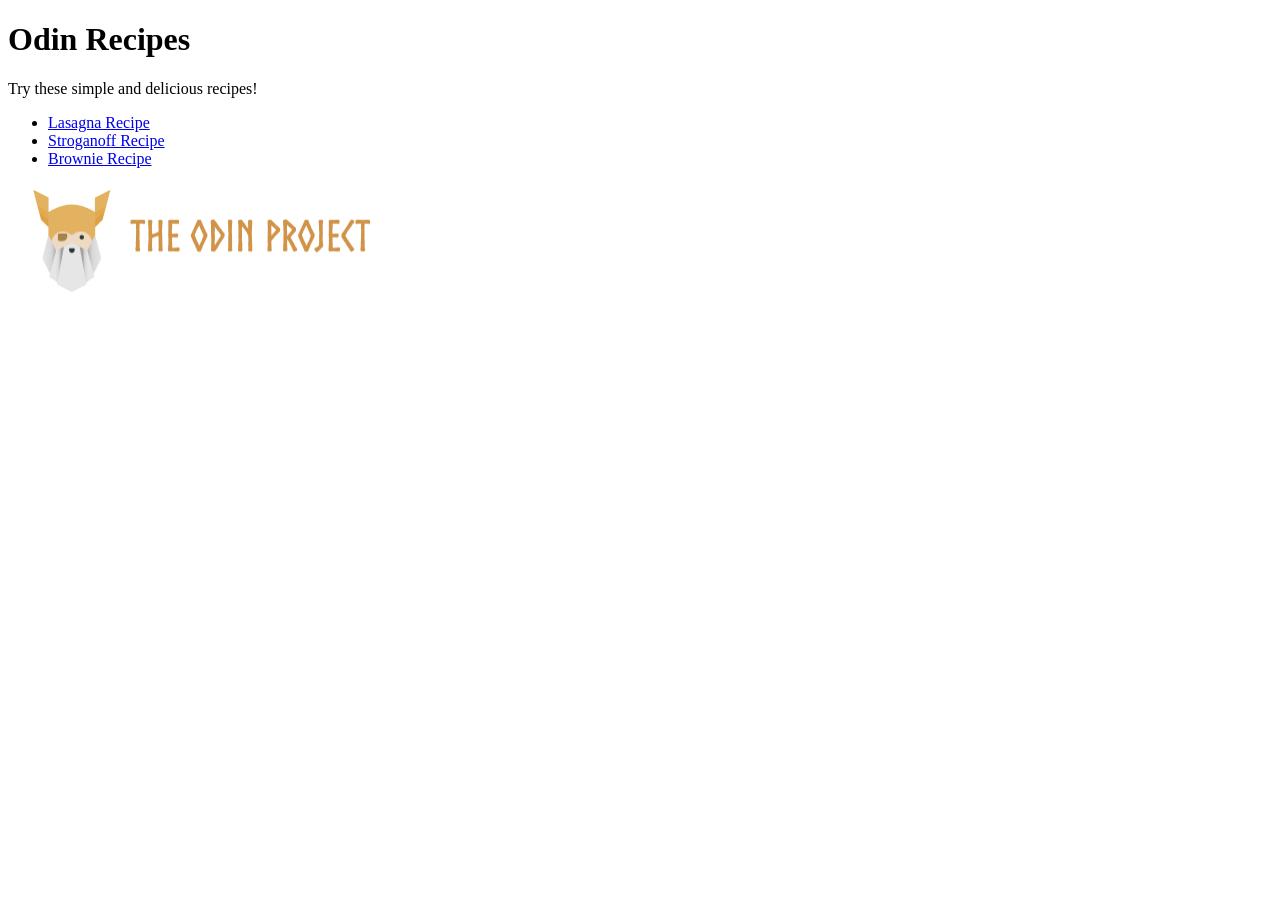
==== index.html @ 572e9097 "Add main basic structure and images Add basic structure for index.html and create the folder images" ====
<!DOCTYPE html>
<html lang="en">
<head>
    <meta charset="UTF-8">
    <meta name="viewport" content="width=device-width, initial-scale=1.0">
    <title>Odin Recipes</title>
</head>
<body>
    <h1>Odin Recipes</h1>
    <p>Try these simple and delicious recipes!</p>
    <ul>
        <li><a href="./recipes/lasagna.html">Lasagna Recipe</a></li>
        <li><a href="./recipes/stroganoff.html">Stroganoff Recipe</a></li>
        <li><a href="./recipes/brownie.html">Brownie Recipe</a></li>
    </ul>
    <img src="./images/top-header-odin-projects.png" alt="Odin project logo" width="422" height="117.25">
</body>
</html>
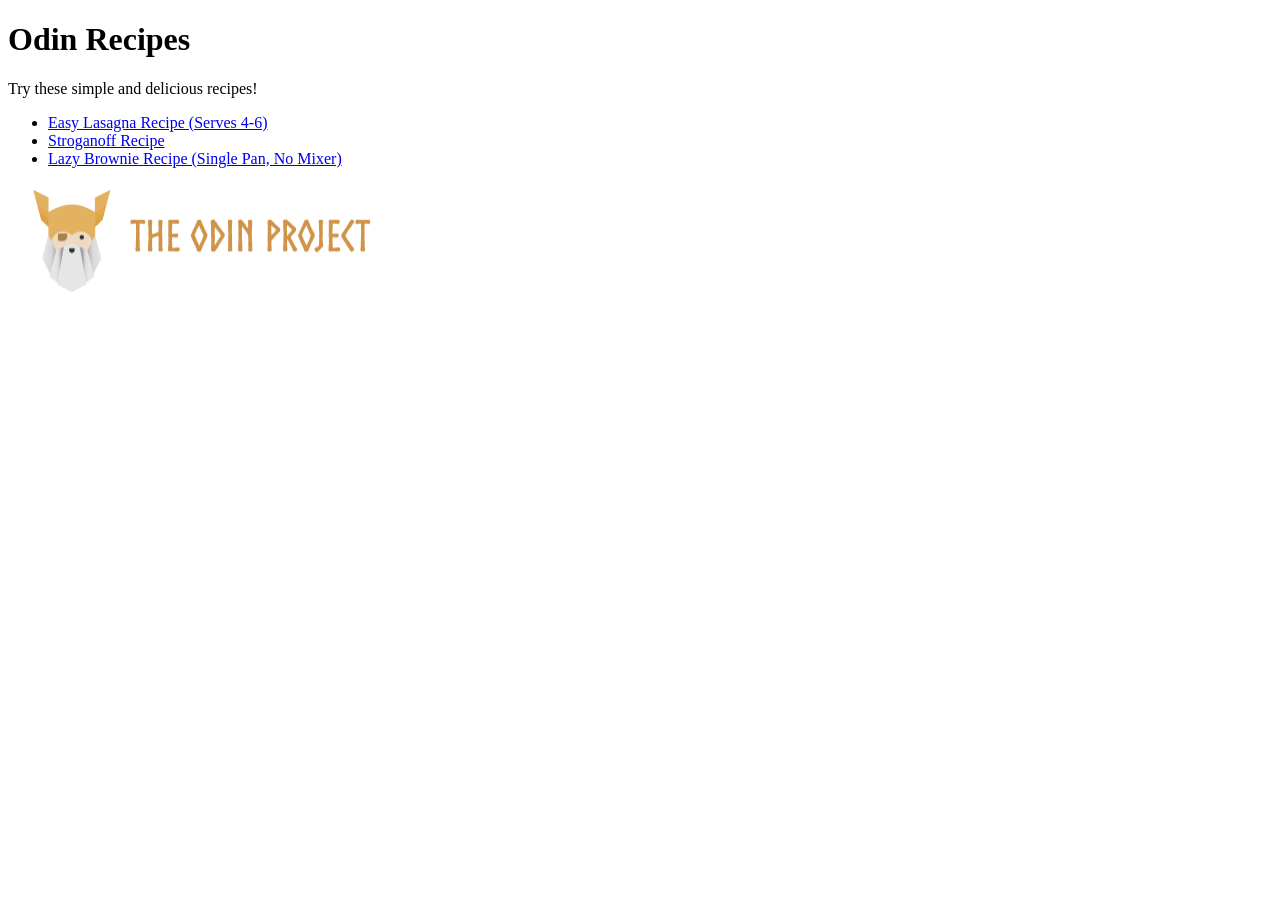
==== commit e033111c: "Add Brownie recipe and changed all titles Titles are changed in: - index.html <a> tags - brownie.htm" ====
--- a/index.html
+++ b/index.html
@@ -9,9 +9,9 @@
     <h1>Odin Recipes</h1>
     <p>Try these simple and delicious recipes!</p>
     <ul>
-        <li><a href="./recipes/lasagna.html">Lasagna Recipe</a></li>
+        <li><a href="./recipes/lasagna.html">Easy Lasagna Recipe (Serves 4-6)</a></li>
         <li><a href="./recipes/stroganoff.html">Stroganoff Recipe</a></li>
-        <li><a href="./recipes/brownie.html">Brownie Recipe</a></li>
+        <li><a href="./recipes/brownie.html">Lazy Brownie Recipe (Single Pan, No Mixer)</a></li>
     </ul>
     <img src="./images/top-header-odin-projects.png" alt="Odin project logo" width="422" height="117.25">
 </body>
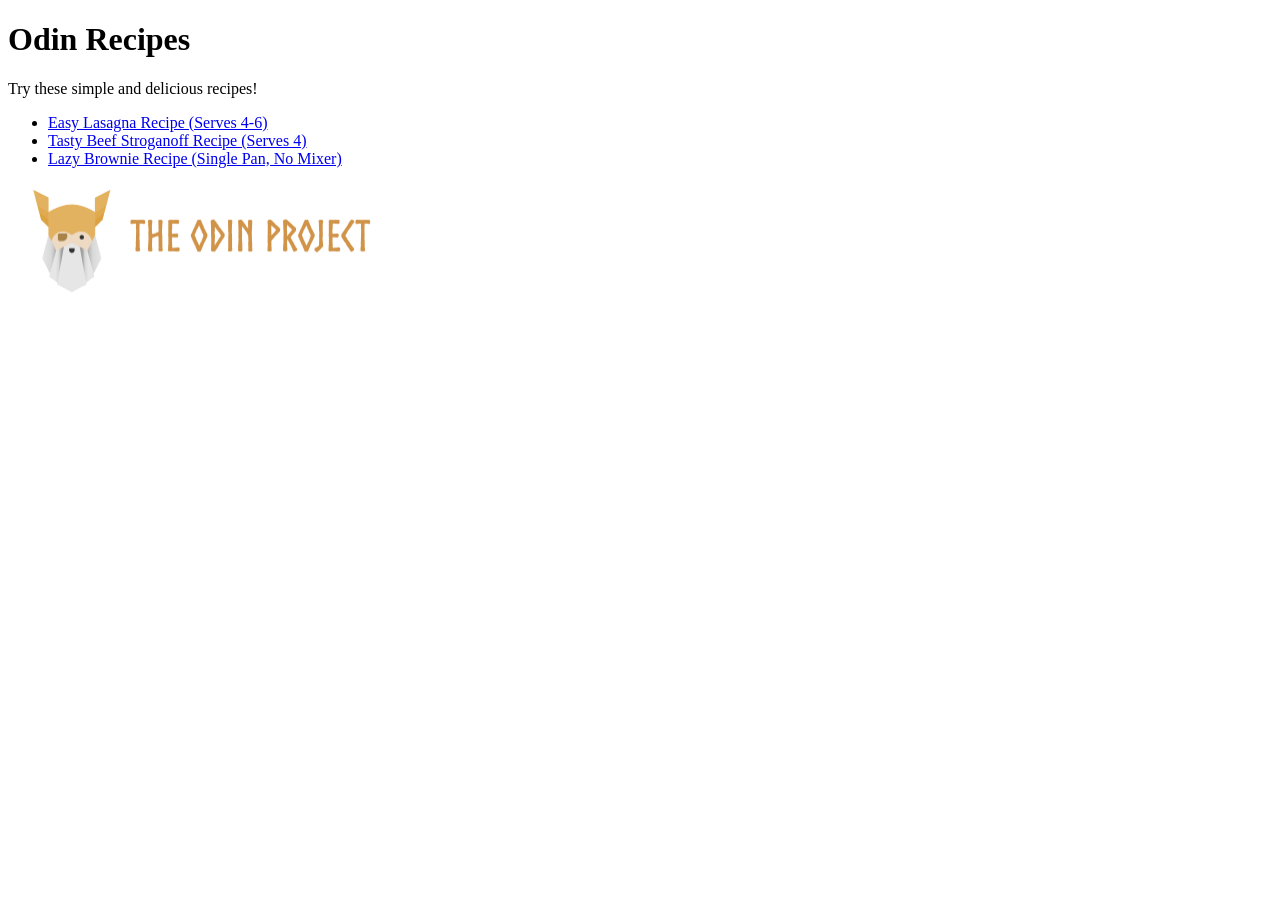
==== commit 50d11279: "Add Stroganoff recipe content and more -  Add all needed content in stroganoff.html -  Adjust all mi" ====
--- a/index.html
+++ b/index.html
@@ -10,7 +10,7 @@
     <p>Try these simple and delicious recipes!</p>
     <ul>
         <li><a href="./recipes/lasagna.html">Easy Lasagna Recipe (Serves 4-6)</a></li>
-        <li><a href="./recipes/stroganoff.html">Stroganoff Recipe</a></li>
+        <li><a href="./recipes/stroganoff.html">Tasty Beef Stroganoff Recipe (Serves 4)</a></li>
         <li><a href="./recipes/brownie.html">Lazy Brownie Recipe (Single Pan, No Mixer)</a></li>
     </ul>
     <img src="./images/top-header-odin-projects.png" alt="Odin project logo" width="422" height="117.25">
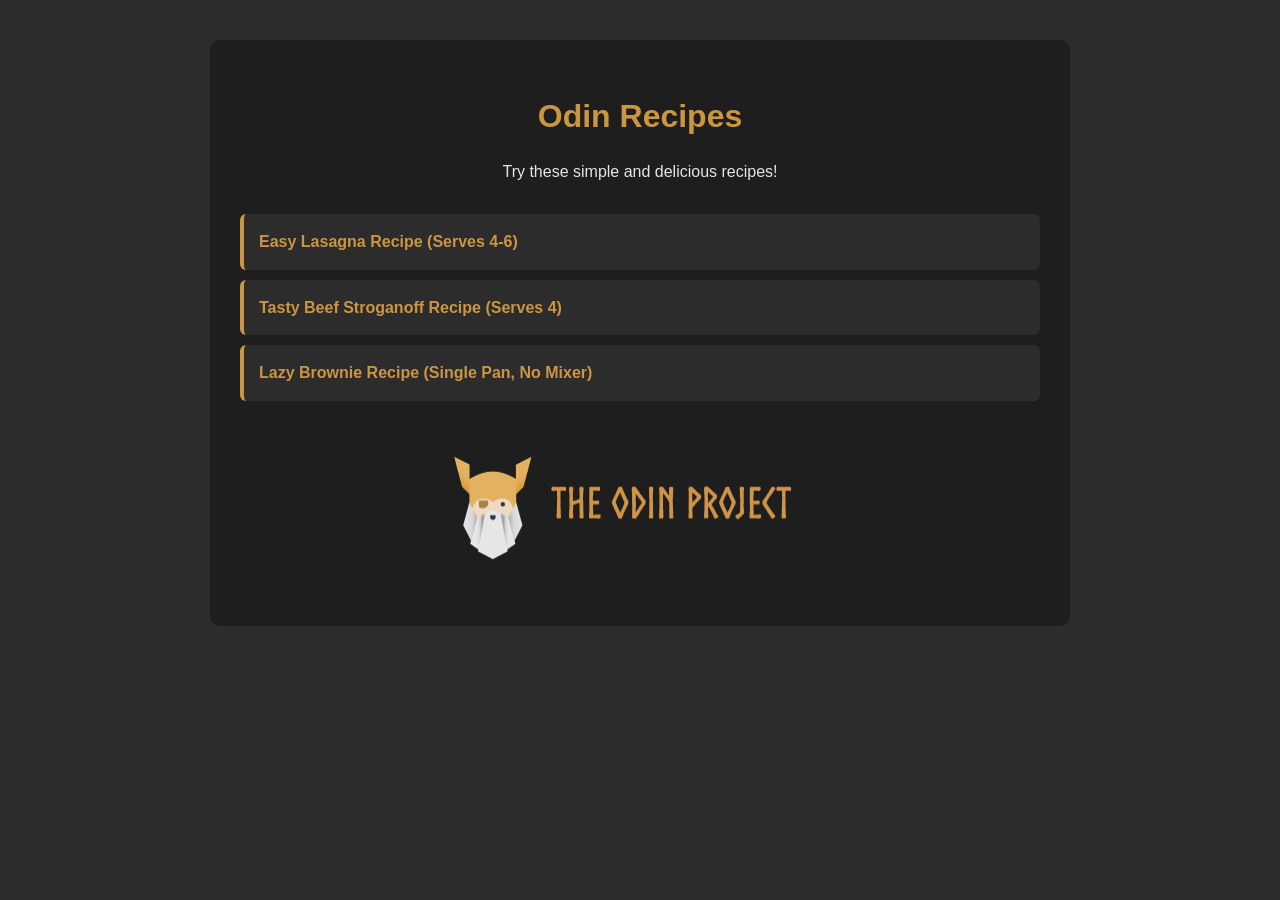
==== commit f17591cf: "Add styles and new README" ====
--- a/index.html
+++ b/index.html
@@ -3,16 +3,50 @@
 <head>
     <meta charset="UTF-8">
     <meta name="viewport" content="width=device-width, initial-scale=1.0">
+    <link rel="stylesheet" href="style.css">
     <title>Odin Recipes</title>
 </head>
+
 <body>
-    <h1>Odin Recipes</h1>
-    <p>Try these simple and delicious recipes!</p>
-    <ul>
-        <li><a href="./recipes/lasagna.html">Easy Lasagna Recipe (Serves 4-6)</a></li>
-        <li><a href="./recipes/stroganoff.html">Tasty Beef Stroganoff Recipe (Serves 4)</a></li>
-        <li><a href="./recipes/brownie.html">Lazy Brownie Recipe (Single Pan, No Mixer)</a></li>
-    </ul>
-    <img src="./images/top-header-odin-projects.png" alt="Odin project logo" width="422" height="117.25">
+    
+  <div class="container">
+
+    <div class="header">
+      <h1 class="title">Odin Recipes</h1>
+      <p class="subtitle">Try these simple and delicious recipes!</p>
+    </div>
+
+    <div class="recipes">
+      <ul class="recipe-list">
+        <li class="recipe-item">
+          <a class="recipe-link" href="./recipes/lasagna.html">
+            Easy Lasagna Recipe (Serves 4-6)
+          </a>
+        </li>
+
+        <li class="recipe-item">
+          <a class="recipe-link" href="./recipes/stroganoff.html">
+            Tasty Beef Stroganoff Recipe (Serves 4)
+          </a>
+        </li>
+
+        <li class="recipe-item">
+          <a class="recipe-link" href="./recipes/brownie.html">
+            Lazy Brownie Recipe (Single Pan, No Mixer)
+          </a>
+        </li>
+      </ul>
+    </div>
+
+    <div class="logo">
+      <img 
+        src="./images/top-header-odin-projects.png"
+        alt="Odin project logo"
+        width="422"
+        height="117.25"
+      >
+    </div>
+
+  </div>
 </body>
 </html>
--- a/style.css
+++ b/style.css
@@ -0,0 +1,144 @@
+/* ===== FUNDO ===== */
+
+body {
+  background-color: #2c2c2c;
+  color: #e5e5e5;
+  font-family: Arial, sans-serif;
+  margin: 0;
+  line-height: 1.6;
+}
+
+
+/* ===== CONTAINER PRINCIPAL ===== */
+
+.container {
+  max-width: 800px;
+  margin: 40px auto;
+  padding: 30px;
+  background-color: #1e1e1e;
+  border-radius: 10px;
+}
+
+
+/* ===== HEADER ===== */
+
+.header {
+  text-align: center;
+  margin-bottom: 30px;
+}
+
+.title {
+  color: #cc9543;
+  margin-bottom: 10px;
+}
+
+.subtitle {
+  color: #e5e5e5;
+}
+
+
+/* ===== TÍTULOS DE RECEITA ===== */
+
+.recipe-header {
+  text-align: center;
+}
+
+.recipe-title {
+  color: #cc9543;
+  margin-bottom: 10px;
+}
+
+.recipe-subtitle {
+  color: #cc9543;
+}
+
+.recipe-intro {
+  margin-top: 20px;
+}
+
+
+/* ===== IMAGENS ===== */
+
+.recipe-image img,
+.logo img {
+  max-width: 100%;
+  border-radius: 8px;
+  margin: 20px 0;
+}
+
+
+/* ===== LISTA DE RECEITAS (INDEX) ===== */
+
+.recipe-list {
+  list-style: none;
+  padding: 0;
+}
+
+.recipe-item {
+  background: #2c2c2c;
+  margin: 10px 0;
+  padding: 15px;
+  border-left: 4px solid #cc9543;
+  border-radius: 6px;
+}
+
+
+/* ===== LINKS ===== */
+
+a {
+  color: #cc9543;
+  text-decoration: none;
+  font-weight: bold;
+}
+
+a:hover {
+  text-decoration: underline;
+}
+
+
+/* ===== SEÇÕES DE RECEITA ===== */
+
+.section-title {
+  color: #cc9543;
+  margin-top: 30px;
+}
+
+.ingredients-list,
+.instructions-list {
+  padding-left: 20px;
+}
+
+.ingredients-list li,
+.instructions-list li {
+  margin: 8px 0;
+}
+
+
+/* lista interna da lasanha */
+
+.assembly-steps {
+  margin-top: 10px;
+}
+
+
+/* ===== FOOTER DA RECEITA ===== */
+
+.recipe-footer {
+  margin-top: 30px;
+}
+
+.final-text {
+  margin-bottom: 20px;
+}
+
+.back-link {
+  margin-bottom: 20px;
+}
+
+
+/* ===== LOGO ===== */
+
+.logo {
+  text-align: center;
+  margin-top: 30px;
+}
